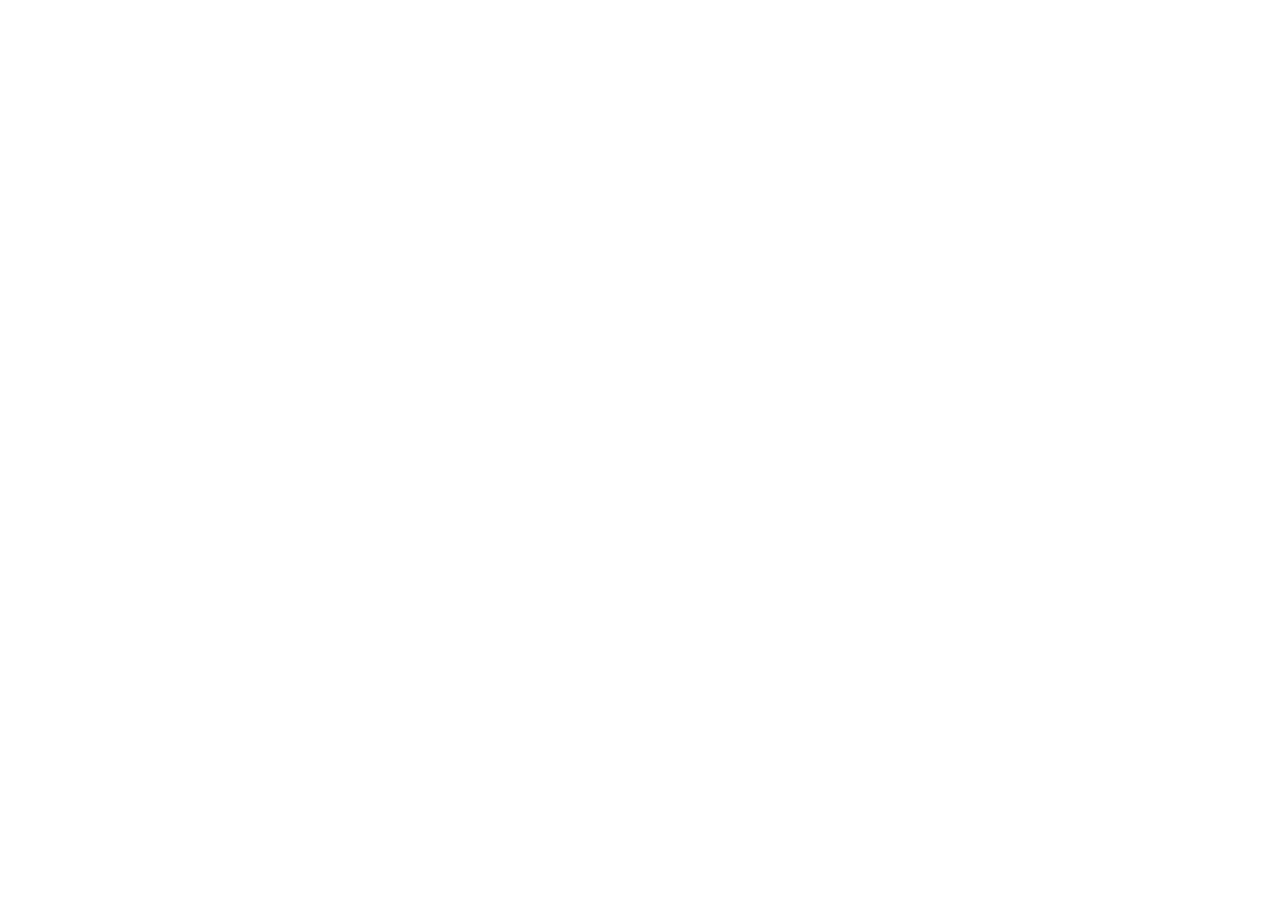
==== index.html @ e1e49dd1 "Commit inicial con estructura mínima del sitio" ====
<!DOCTYPE html>
<html lang="es">
<head>
  <meta charset="UTF-8">
  <meta name="robots" content="noindex,nofollow">
  <title>Saga</title>
  <link rel="stylesheet" href="styles.css">
</head>
<body>
  <main>
    <section id="capitulos"></section>
    <section id="partes"></section>
    <section id="notas"></section>
  </main>
  <script src="app.js"></script>
</body>
</html>
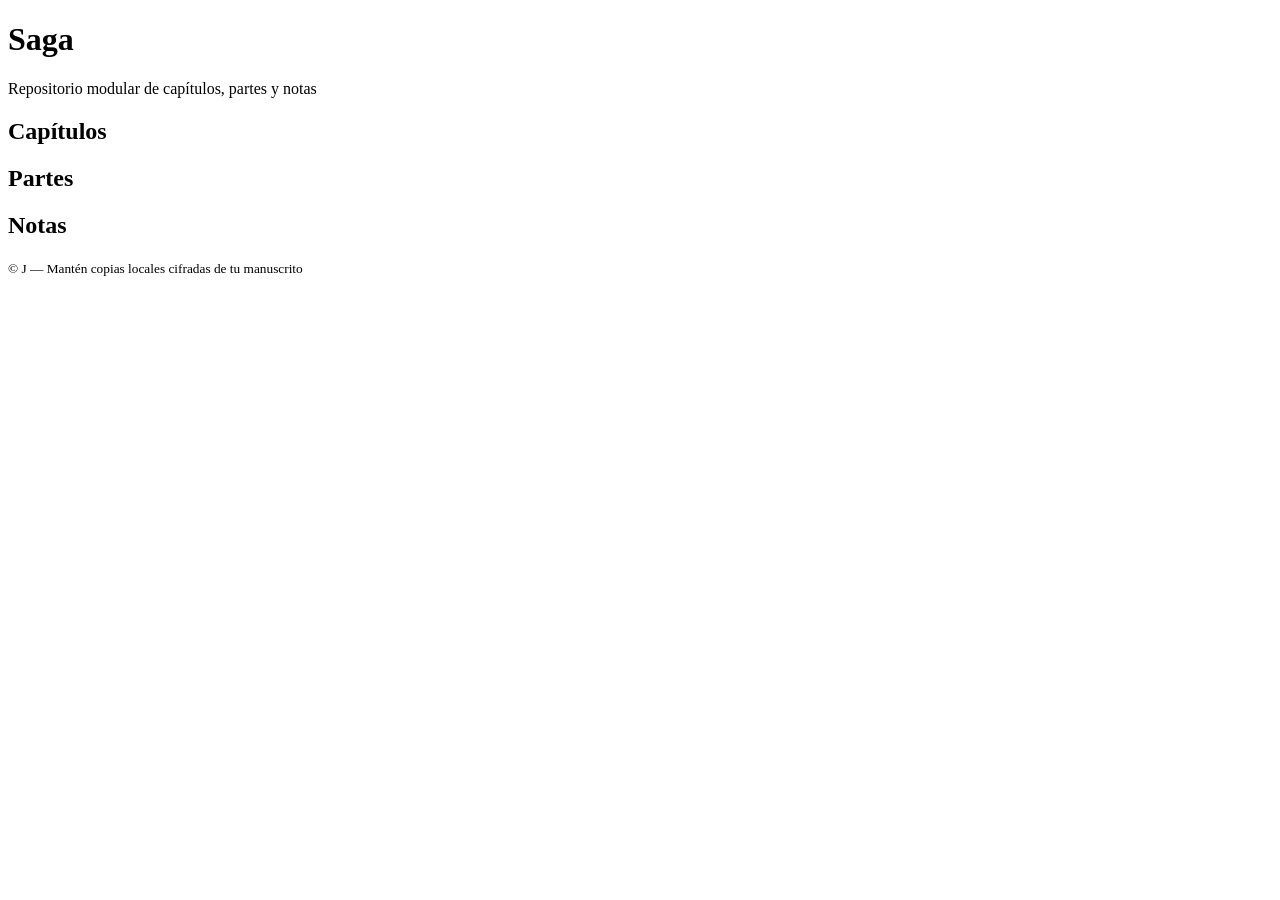
==== commit 122ef317: "Update index.html" ====
--- a/index.html
+++ b/index.html
@@ -1,17 +1,40 @@
 <!DOCTYPE html>
 <html lang="es">
 <head>
-  <meta charset="UTF-8">
+  <meta charset="utf-8">
+  <meta name="viewport" content="width=device-width,initial-scale=1">
   <meta name="robots" content="noindex,nofollow">
   <title>Saga</title>
   <link rel="stylesheet" href="styles.css">
+  <meta http-equiv="Content-Security-Policy" content="default-src 'self'; script-src 'self'; style-src 'self' 'unsafe-inline'; connect-src 'self' https://api.tu-backend.example.com;">
 </head>
 <body>
+  <header>
+    <h1>Saga</h1>
+    <p>Repositorio modular de capítulos, partes y notas</p>
+  </header>
+
   <main>
-    <section id="capitulos"></section>
-    <section id="partes"></section>
-    <section id="notas"></section>
+    <section id="capitulos" aria-labelledby="capitulos-title">
+      <h2 id="capitulos-title">Capítulos</h2>
+      <ul id="capitulos-list"></ul>
+    </section>
+
+    <section id="partes" aria-labelledby="partes-title">
+      <h2 id="partes-title">Partes</h2>
+      <ul id="partes-list"></ul>
+    </section>
+
+    <section id="notas" aria-labelledby="notas-title">
+      <h2 id="notas-title">Notas</h2>
+      <ul id="notas-list"></ul>
+    </section>
   </main>
-  <script src="app.js"></script>
+
+  <footer>
+    <small>© J — Mantén copias locales cifradas de tu manuscrito</small>
+  </footer>
+
+  <script src="app.js" defer></script>
 </body>
-</html>+</html>
